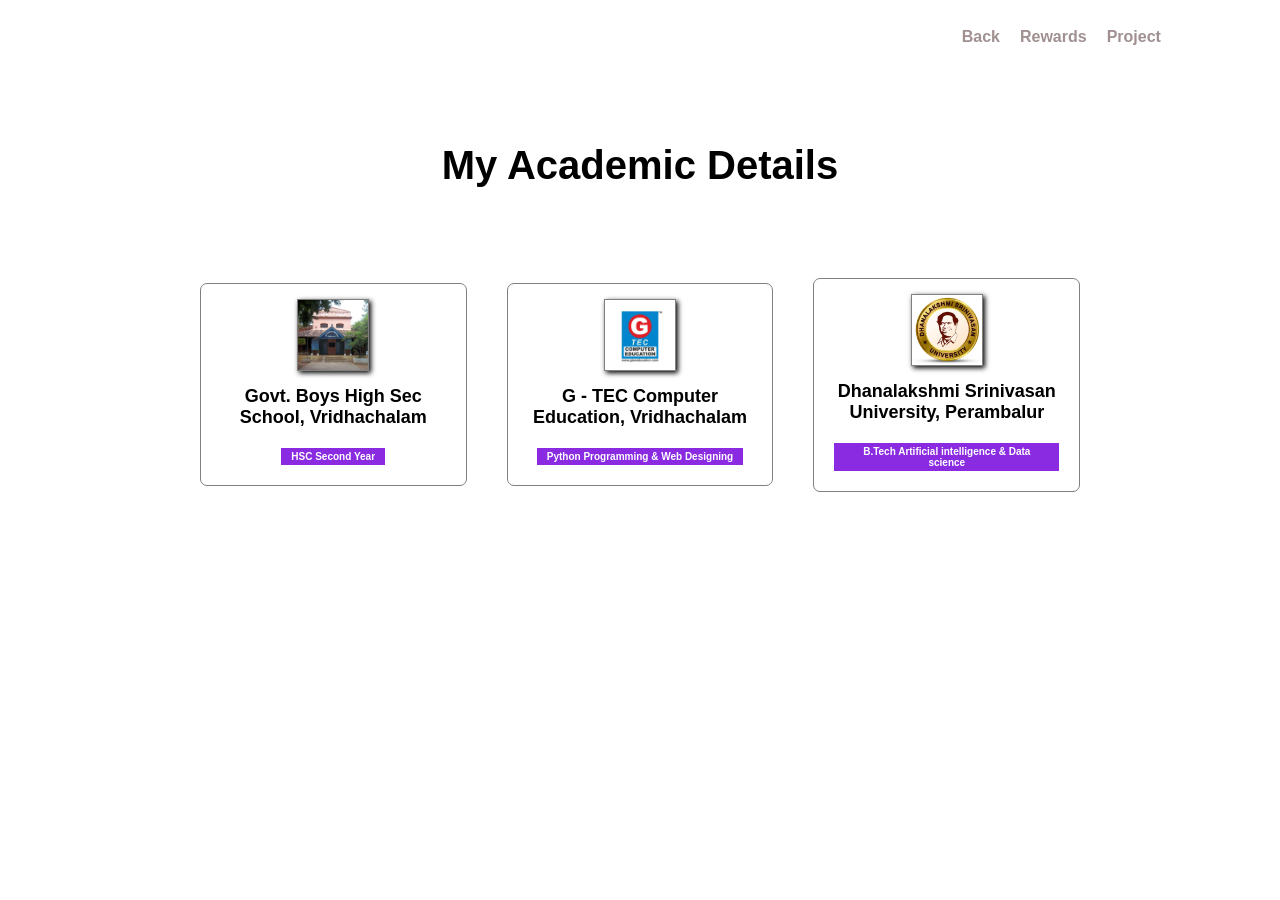
==== academic/index.html @ 2f210d5b "Files Uploaded Files uploaded on 27th january, 2024 at 11:33 AM" ====
<!DOCTYPE html>
<html lang="en">
<head>
    <meta charset="UTF-8">
    <meta name="viewport" content="width=device-width, initial-scale=1.0">
    <title>@thirumaldhakshna</title>
    <link rel="stylesheet" href="style.css">
    <link rel="stylesheet" href="https://cdn.jsdelivr.net/npm/bootstrap-icons@1.11.2/font/bootstrap-icons.min.css">
</head>
<body>
    <div class="container">
        <div class="nav">
            <ul class="navbar">
                <li><a href="../moretome/index.html">Back</a></li>
                <li><a href="../rewards/index.html">Rewards</a></li>
                <li><a href="../project/index.html">Project</a></li>
            </ul>
        </div>
        <div class="content">
            <div class="title-sec">
                <h1>My Academic Details</h1>
            </div>
            <div class="detail-sec">
                <div class="child c1">
                    <div class="img-sec">
                        <img src="..//images/gbhss.jpg" alt="" class="prof">
                    </div>
                    <div class="desc-sec">
                        <span class="inst-na">Govt. Boys High Sec School, Vridhachalam</span>
                        <span class="inst-na deg">HSC Second Year</span>                    
                        <span class="inst-de"><br> I have completed my schooling. I got 75% marks.</span>
                        <span class="inst-de time">JUN 2021 - MAR 2023</span>                    
                    </div>
                </div>
                <div class="child c2">
                    <div class="img-sec">
                        <img src="..//images/gtec.jpg" alt="" class="prof">
                    </div>
                    <div class="desc-sec">
                        <span class="inst-na">G - TEC Computer Education, Vridhachalam</span>
                        <span class="inst-na deg">Python Programming & Web Designing</span>                                            
                        <span class="inst-de">I have joined a Computer Education Center after I completed schooling. I got two “A+” Grade Certificate.</span>
                        <span class="inst-de time">APR 2023 - AUG 2023</span>                    
                    </div>
                </div>
                <div class="child c3">
                    <div class="img-sec">
                        <img src="..//images/dsu.jpg" alt="" class="prof">
                    </div>
                    <div class="desc-sec">
                        <span class="inst-na">Dhanalakshmi Srinivasan University, Perambalur</span>
                        <span class="inst-na deg">B.Tech Artificial intelligence & Data science</span>                    
                        <span class="inst-de">I have been Studying Dhanalakshmi Srinivasan University (Private) at B.Tech Professional Degree</span>
                        <span class="inst-de time">SEP 2023 - 2027</span>                    
                    </div>
                </div>
                
            </div>
        </div>
        <div class="foo-sec">
            <div class="footer">
                <span class="fm">Enquiry more</span>
                <div class="f-links">
                    <a href="../index.html">Home</a> |
                    <a href="../about/index.html">About</a> |
                    <a href="../files/resume.pdf">Resume</a> |
                    <a href="../rewards/index.html">Rewards</a> |
                    <a href="../project/index.html">Project</a> |
                    <a href="../oldversion/index.html">Old site</a> |
                    <a href="https://github.com/thirumaldhakshna/thirumaldhakshna.github.io">Source code</a> |
                    <a href="../moretome/index.html">More</a>
                </div>
                <span class="fm">Follow on </span>
                <div class="f-social">
                    <a href="https://linkedin/in/thirumaldhakshna" class="ic" style="color: blue;"><i class="bi bi-linkedin"></i></a> &nbsp;
                    <a href="https://github.com/thirumaldhakshna" class="ic" style="color: black;"><i class="bi bi-github"></i></a> &nbsp;
                    <a href="https://instagram.com/thirumaldhakshna" class="ic" style="color: rgb(235, 10, 122);"><i class="bi bi-instagram"></i></a>&nbsp;
                    <a href="https://twitter.com/thirumaldhakshn" class="ic" style="color: black;"><i class="bi bi-twitter-x"></i></a>&nbsp;
                    <a href="https://threads.net/@vdmprogrammer" class="ic" style="color: black;"><i class="bi bi-threads-fill"></i></a>&nbsp;
                    <a href="https://facebook.com/vdmprogrammer" class="ic" style="color: rgb(0, 81, 255);"><i class="bi bi-facebook"></i></a>&nbsp;
                    <a href="https://youtube.com/@vdmprogrammer" class="ic" style="color: red;"><i class="bi bi-youtube"></i></a>
                </div>
                <div class="copy">
                    <p>Designed by &copy;thirumaldhakshna </p>
                </div>
            </div>
        </div>
    </div>
</body>
</html>
---- academic/style.css ----
.nav{
    display: flex;
    justify-content: end;
    width: 92%;
    align-items: center;
    padding-right: 100px;
}
.content{
    margin: 50px 0px;
}
.navbar{
    display: flex;
    list-style-type: none;
    margin: 0px;
    padding: 0px;
}
.navbar li a{
    display: block;
    text-decoration: none;
    color: rgb(160, 144, 144);
    font-family: 'Trebuchet MS', 'Lucida Sans Unicode', 'Lucida Grande', 'Lucida Sans', Arial, sans-serif;
    font-weight: bold;
    margin:10px 0px ;
    padding: 10px;
}
.navbar li a:hover{
    color: darkcyan;
    border-radius: 5px;
    transform: scale(1.2, 1.2);
}
.title-sec{
    display: flex; gap: 10px;
    justify-content: center; align-items: center;
}
.title-sec h1{
    font-family: 'Gill Sans', 'Gill Sans MT', Calibri, 'Trebuchet MS', sans-serif;
    font-size: 40px; color: black;
}
.detail-sec{
    padding: 10px; margin: 10px;
    display: flex;
    justify-content: center; align-items: center;
    height: 300px;
}
.child{
    width: 20%;
    border: 1px solid gray; border-radius:7px;
    padding: 10px; margin:20px;
    display: flex; flex-direction: column;
    justify-content: center; align-items: center;
}
.img-sec{
    height: 50%; width: 100%;
    margin:5px;
    display: flex;
    justify-content: center; align-items: center;
}
.desc-sec{
    height: 50%; width: 100%;
    display: flex; position: relative;
    justify-content: center; align-items: center;
    flex-direction: column;
}
.child .prof{
    width: 70px;
    box-shadow:2px 2px 5px black ; border: .5px solid gray;
    position: relative;
}
.desc-sec .inst-na{
    font-family:'Lucida Sans', 'Lucida Sans Regular', 'Lucida Grande', 'Lucida Sans Unicode', Geneva, Verdana, sans-serif;
    font-size: 18px; font-weight:bold ;
    text-align: center;
    margin: 10px;
}
.desc-sec .inst-de{
    font-family:'Lucida Sans', 'Lucida Sans Regular', 'Lucida Grande', 'Lucida Sans Unicode', Geneva, Verdana, sans-serif;
    color: gray;
    font-size: 12px; text-align: center;
    margin: 0px 7px; padding: 10px;
    display: none;
}
.desc-sec .deg{
    font-family:'Segoe UI', Tahoma, Geneva, Verdana, sans-serif;
    background-color: blueviolet; color: white;
    padding: 3px 10px; font-size: 10px; font-weight: bolder;
}
.desc-sec .time{
    font-size: 8px;
}
.child:hover{
    transition: all 600ms ease-in;
    transform: scale(1.1, 1.1);
}
.child:hover>.desc-sec .inst-de{
    display: block;
}
.foo-sec{
    display: none;
}
.footer{
    width: 100%;
    display: flex;
    justify-content: space-around;
    align-items: center;
    flex-wrap: wrap;
    background-color: rgb(2, 7, 77);
    flex-direction: column;
}
.footer .f-links{
    margin: 10px 0px;
    padding: 10px;
    justify-content: center;
    align-items: center;
    display: flex;
    flex-wrap: wrap;
}
.footer .f-links a{
    color: rgba(255, 255, 255, 0.712);
    padding: 10px;
    display: block;
    text-decoration: none;
    font-family:Verdana, Geneva, Tahoma, sans-serif;
}
.ic{
    background-color: white;
    padding: 3px;
}
.footer .f-social{
    margin: 5px 0px;
    padding: 10px;
}
.footer .fm{
    color: white;
    margin: 10px 0px; font-weight: bolder; font-size: 20px;
    font-family:'Trebuchet MS', 'Lucida Sans Unicode', 'Lucida Grande', 'Lucida Sans', Arial, sans-serif;
}
.footer .copy{
    color: white;
    font-family: 'Gill Sans', 'Gill Sans MT', Calibri, 'Trebuchet MS', sans-serif;
    font-weight: bold;
    letter-spacing: 2px;
}
@media only screen and (max-width: 600px){
    .navbar{
        display: none;
    }
    .title-sec h1{
        text-align: center;
    }
    .foo-sec{
        display: block;
    }
    .detail-sec{
        flex-direction: column;
        justify-content: center; align-items: center;
        height: 100%;
    }
    .child{
        width: 80%;
    }
}
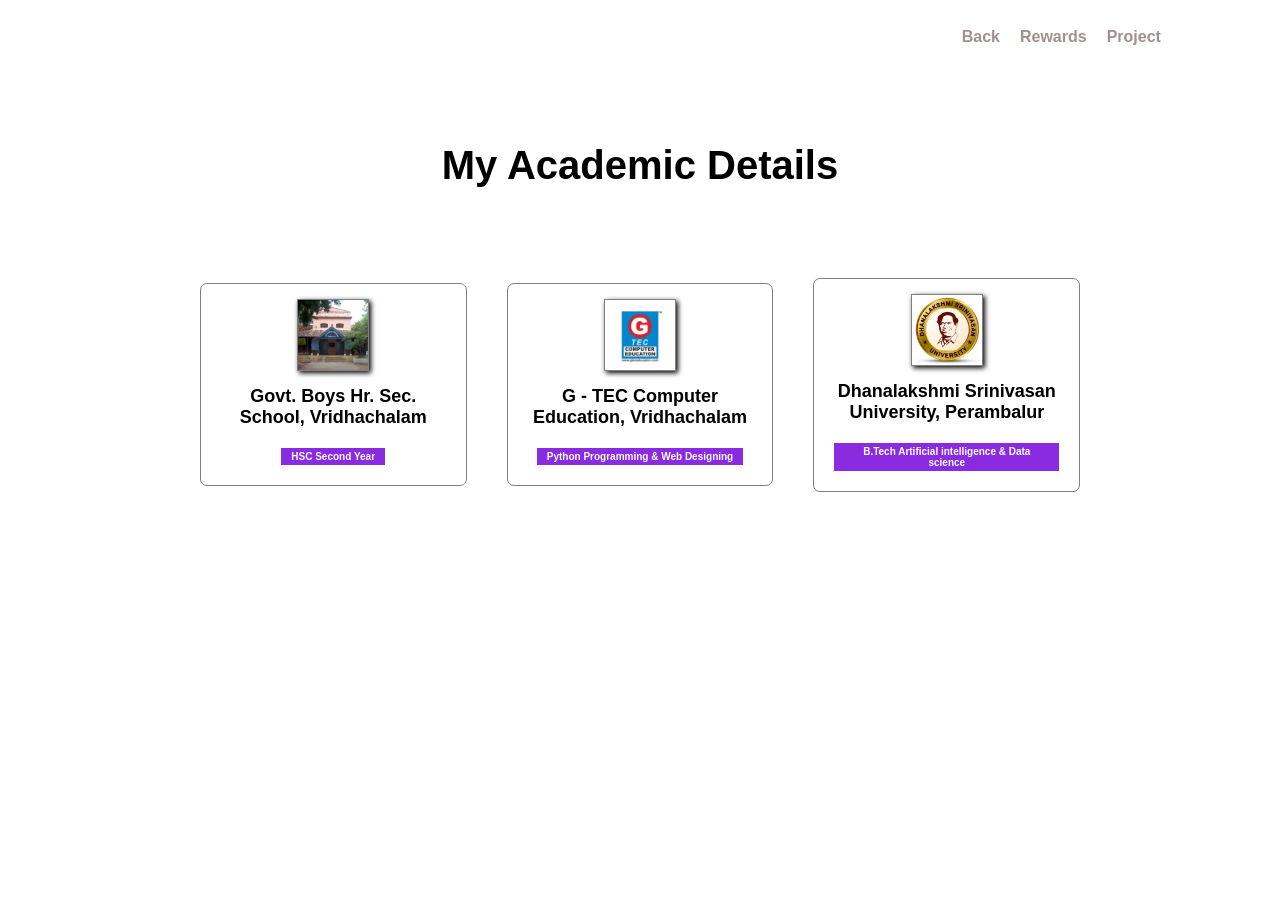
==== commit 827481e4: "Update index.html upaded on 28th january, 2024 at 10:44 AM" ====
--- a/academic/index.html
+++ b/academic/index.html
@@ -26,7 +26,7 @@
                         <img src="..//images/gbhss.jpg" alt="" class="prof">
                     </div>
                     <div class="desc-sec">
-                        <span class="inst-na">Govt. Boys High Sec School, Vridhachalam</span>
+                        <span class="inst-na">Govt. Boys Hr. Sec. School, Vridhachalam</span>
                         <span class="inst-na deg">HSC Second Year</span>                    
                         <span class="inst-de"><br> I have completed my schooling. I got 75% marks.</span>
                         <span class="inst-de time">JUN 2021 - MAR 2023</span>                    
